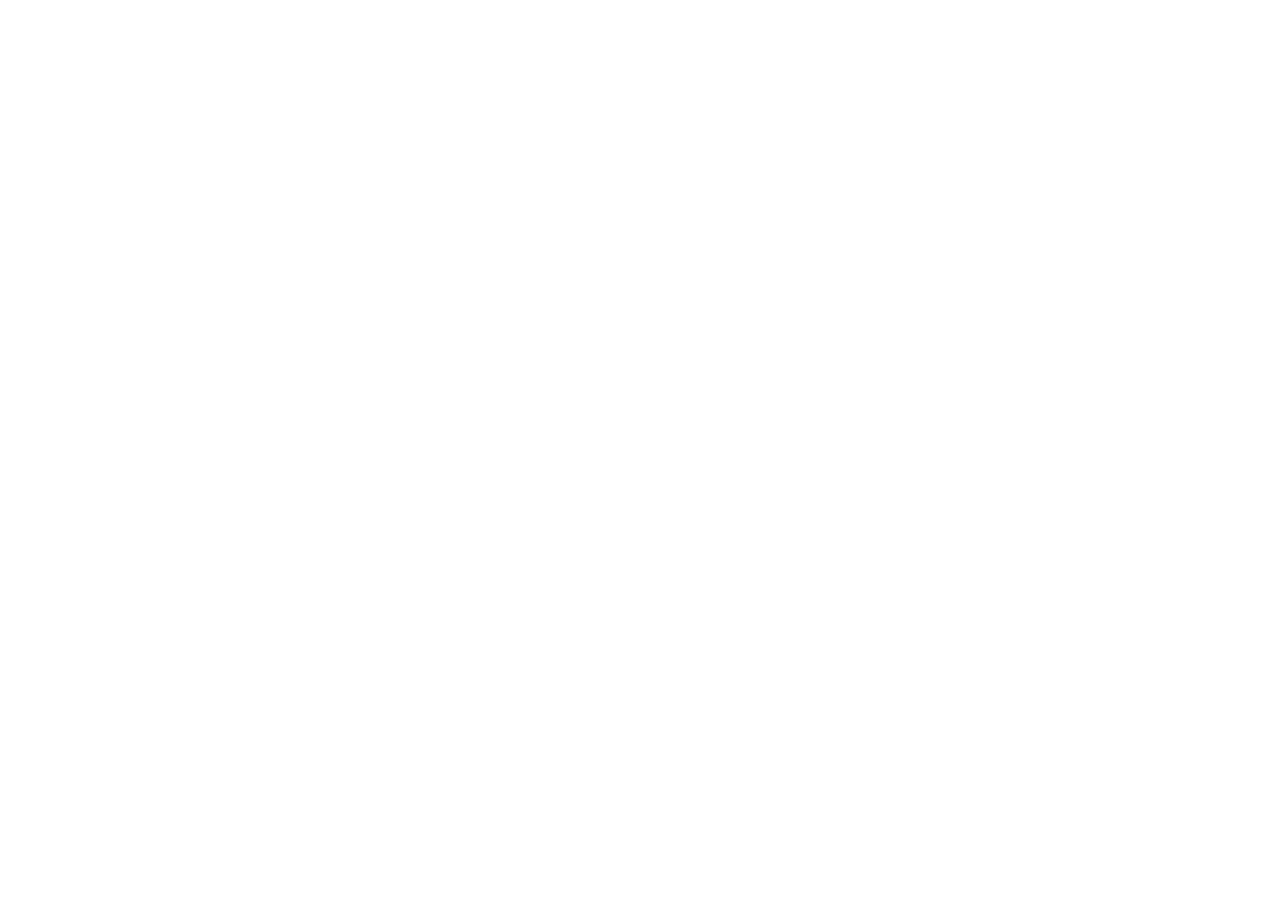
==== leaderboard.html @ 73e7d424 "Leaderboard demo" ====
<!DOCTYPE html>
<html>
<head>
<script type="text/javascript" src="js/jquery-1.8.2.min.js"></script>
<script type="text/javascript" src="js/jquery.ohmage.js"></script>
<script type='text/javascript' src='http://www.google.com/jsapi'></script>
<script type="text/javascript" src="js/leaderboard/leader.js"></script>
<script type="text/javascript" src="js/leaderboard/application_stub.js"></script>
</head>
<body>
<div id='table_div' style='width: 400px; height: 800px;'></div>



</body>
</html>
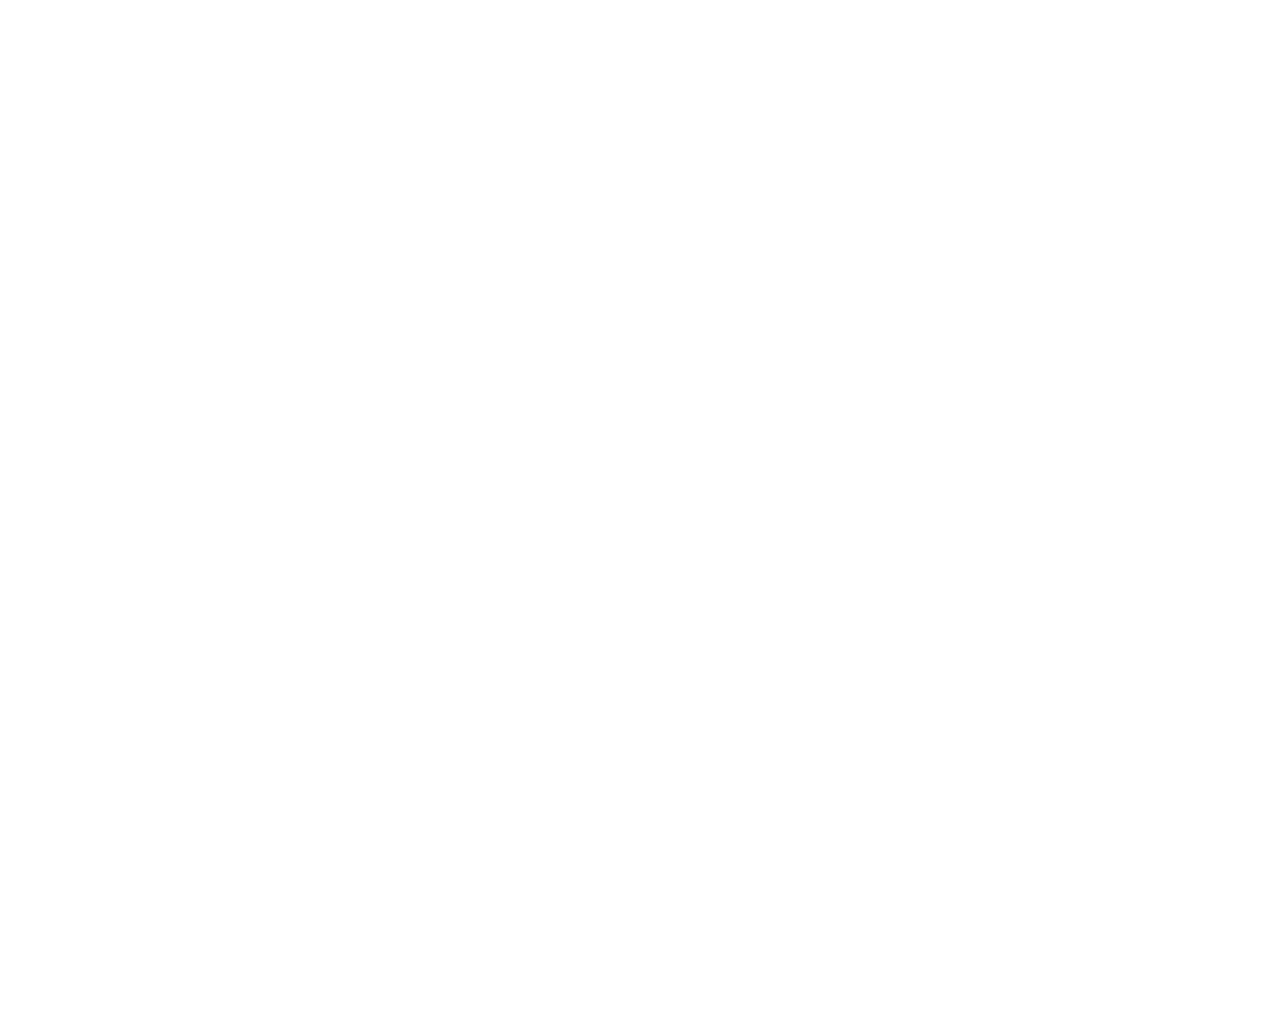
==== commit f2dd963c: "Update to Leaderboard, includes userpage now" ====
--- a/leaderboard.html
+++ b/leaderboard.html
@@ -6,11 +6,11 @@
 <script type='text/javascript' src='http://www.google.com/jsapi'></script>
 <script type="text/javascript" src="js/leaderboard/leader.js"></script>
 <script type="text/javascript" src="js/leaderboard/application_stub.js"></script>
+<script type="text/javascript" src="js/leaderboard/user.js"></script>
 </head>
 <body>
-<div id='table_div' style='width: 400px; height: 800px;'></div>
-
-
+<div id='table_div' style='width: 400px; height: 500px;'></div>
+<div id='leader_div' style='width: 400px; height: 500px;'></div>
 
 </body>
 </html>
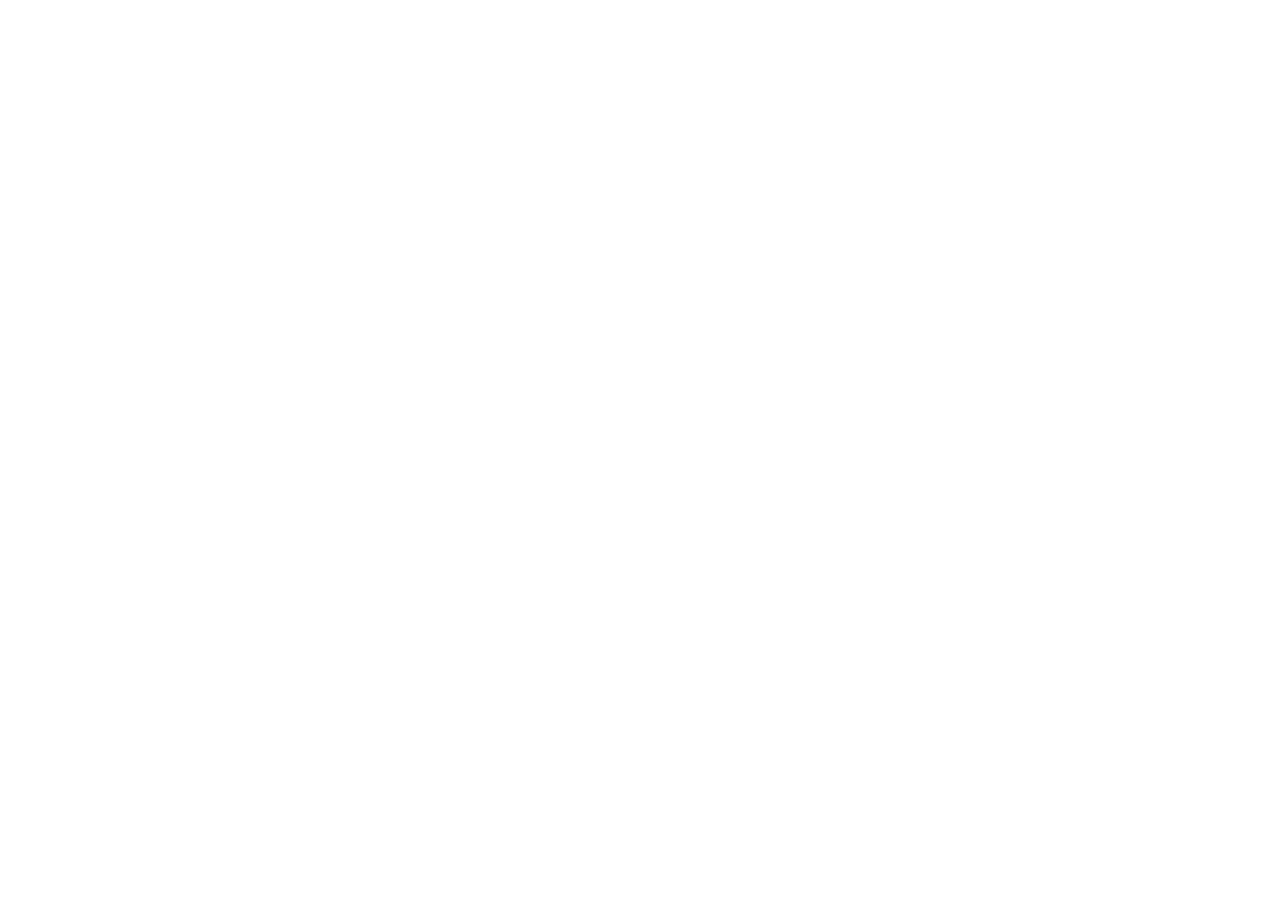
==== commit d5592b68: "Leaderboard/userpage update" ====
--- a/leaderboard.html
+++ b/leaderboard.html
@@ -7,10 +7,21 @@
 <script type="text/javascript" src="js/leaderboard/leader.js"></script>
 <script type="text/javascript" src="js/leaderboard/application_stub.js"></script>
 <script type="text/javascript" src="js/leaderboard/user.js"></script>
+<script type="text/javascript" src="js/leaderboard/response.js"></script>
 </head>
 <body>
-<div id='table_div' style='width: 400px; height: 500px;'></div>
-<div id='leader_div' style='width: 400px; height: 500px;'></div>
+
+<!--
+<div id='table_div'></div>
+<div id='leader_div'></div>
+-->
+<div id='table_div' style='display:block'></div>
+
+<div id='user_vis' style='display:none'> 
+<div id='user_div'> </div>
+<div id='res_div' style='display:none'> </div>
+<a href='#' onclick="toggle_visibility('table_div');toggle_visibility('user_vis')">Back</a>
+</div>
 
 </body>
 </html>
